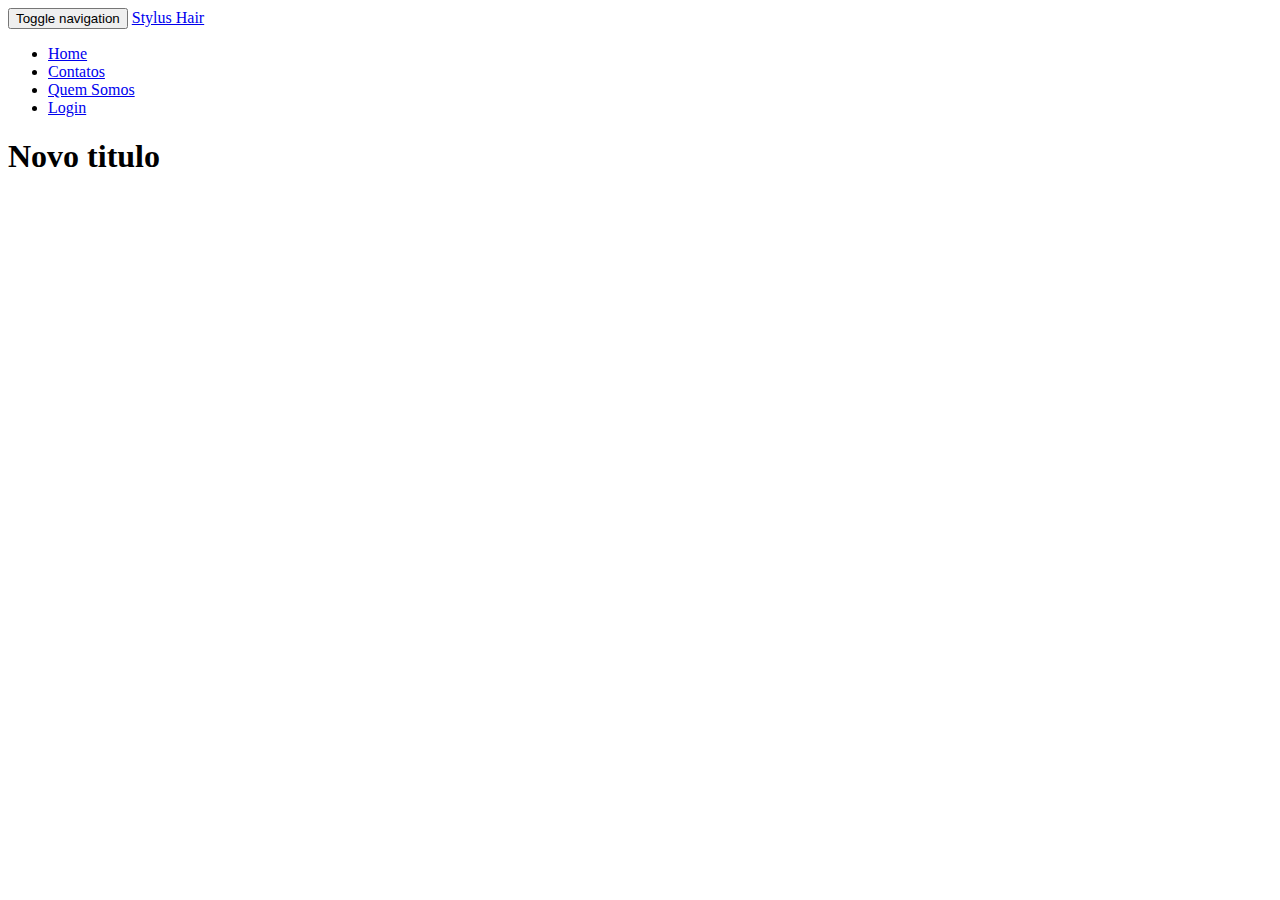
==== target/classes/templates/CadastroTitulo.html @ 7434b1c2 "Trabalho de conclucao" ====
<!DOCTYPE html>
<html xmlns="http://www.w3.org/1999/xhtml">
<head>
<meta charset="UTF-8"/>
<title>Stylu´s Hair</title>
<link rel="stylesheet" type="text/css" href="/css/bootstrap.min.css"/>
<link rel="stylesheet" type="text/css" href="/css/style.css"/>
</head>
<body>

 <div class="navbar navbar-default navbar-inverse navbar-static-top">
            <div class="container">
                <div class="navbar-header">
                    <button type="button" class="navbar-toggle" data-toggle="collapse" data-target="#navbar-ex-collapse">
                        <span class="sr-only">Toggle navigation</span>
                        <span class="icon-bar"></span>
                        <span class="icon-bar"></span>
                        <span class="icon-bar"></span>
                    </button>
                    <a class="navbar-brand" href="#" contenteditable="true">Stylus Hair</a>
                </div>
                <div class="collapse navbar-collapse" id="navbar-ex-collapse">
                    <ul class="nav navbar-nav navbar-right" id="Login">
                        <li class="active" id="Home">
                            <a href="index.html">Home</a>
                        </li>
                        <li>
                            <a href="contado.html" id="contatos" class="Contatos">Contatos</a>
                        </li>
                        <li>
                            <a href="Quem Somos.html" id="Quem somos" class="Quem somos">Quem Somos</a>
                        </li>
                        <li>
                            <a href="Login.html" id="Login" class="Login">Login</a>
                        </li>
                    </ul>
                </div>
            </div>
        </div>
<form class="form-hotizontal">
 <div class="panel panel-default">
  <div class="panel-heading">
  <h1 class="panel-title">Novo titulo</h1>
  
  </div>
 </div>
</form>

<script src="/js/boostrap.min.js"></script>
</body>
</html>
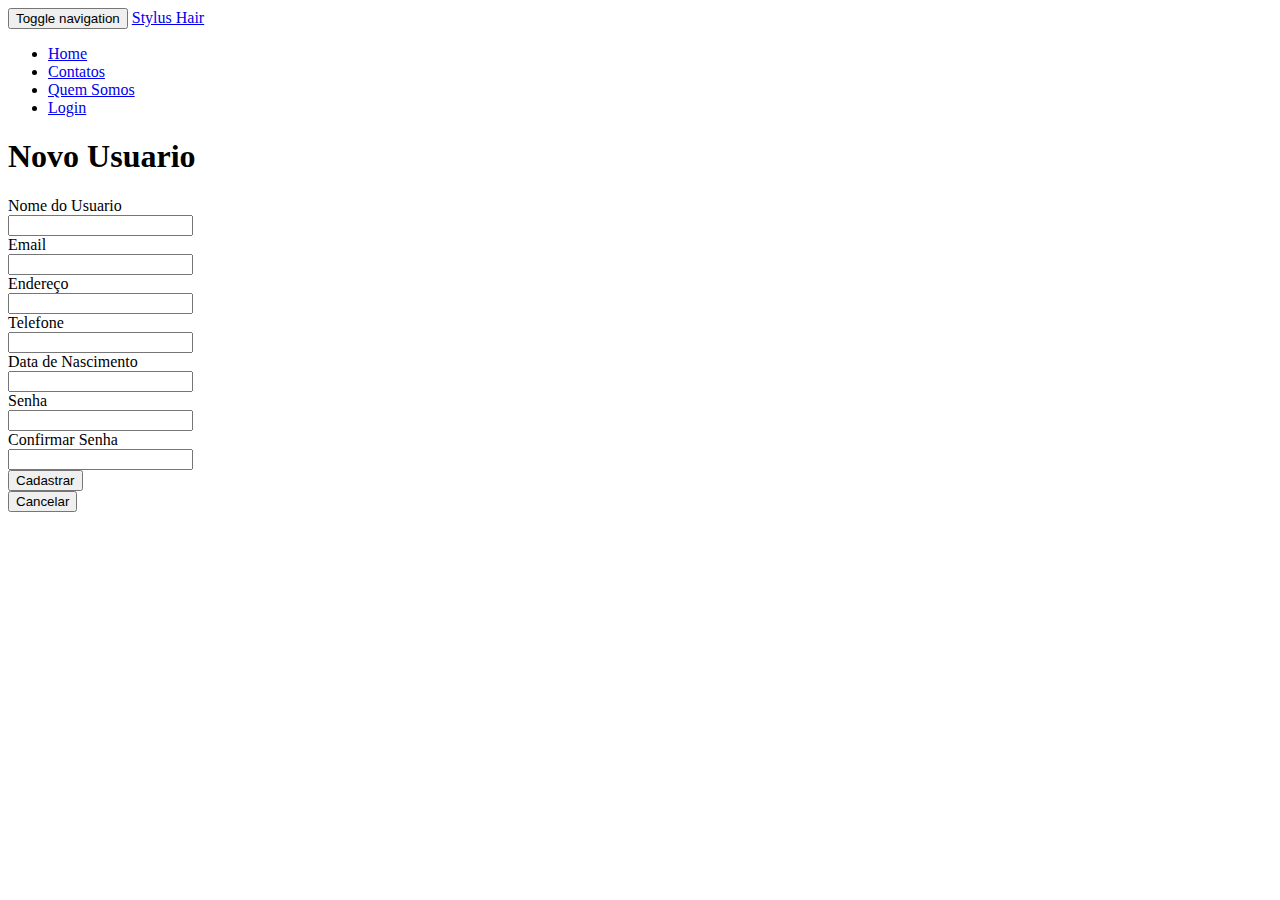
==== commit df79fc3a: "Commit 1.2" ====
--- a/target/classes/templates/CadastroTitulo.html
+++ b/target/classes/templates/CadastroTitulo.html
@@ -1,51 +1,124 @@
 <!DOCTYPE html>
 <html xmlns="http://www.w3.org/1999/xhtml">
 <head>
-<meta charset="UTF-8"/>
+<meta charset="UTF-8" />
 <title>Stylu´s Hair</title>
-<link rel="stylesheet" type="text/css" href="/css/bootstrap.min.css"/>
-<link rel="stylesheet" type="text/css" href="/css/style.css"/>
+<link rel="stylesheet" type="text/css" href="/css/bootstrap.min.css" />
+<link rel="stylesheet" type="text/css" href="/css/style.css" />
 </head>
 <body>
 
- <div class="navbar navbar-default navbar-inverse navbar-static-top">
-            <div class="container">
-                <div class="navbar-header">
-                    <button type="button" class="navbar-toggle" data-toggle="collapse" data-target="#navbar-ex-collapse">
-                        <span class="sr-only">Toggle navigation</span>
-                        <span class="icon-bar"></span>
-                        <span class="icon-bar"></span>
-                        <span class="icon-bar"></span>
-                    </button>
-                    <a class="navbar-brand" href="#" contenteditable="true">Stylus Hair</a>
-                </div>
-                <div class="collapse navbar-collapse" id="navbar-ex-collapse">
-                    <ul class="nav navbar-nav navbar-right" id="Login">
-                        <li class="active" id="Home">
-                            <a href="index.html">Home</a>
-                        </li>
-                        <li>
-                            <a href="contado.html" id="contatos" class="Contatos">Contatos</a>
-                        </li>
-                        <li>
-                            <a href="Quem Somos.html" id="Quem somos" class="Quem somos">Quem Somos</a>
-                        </li>
-                        <li>
-                            <a href="Login.html" id="Login" class="Login">Login</a>
-                        </li>
-                    </ul>
-                </div>
-            </div>
-        </div>
-<form class="form-hotizontal">
- <div class="panel panel-default">
-  <div class="panel-heading">
-  <h1 class="panel-title">Novo titulo</h1>
-  
-  </div>
- </div>
-</form>
+	<div class="navbar navbar-default navbar-inverse navbar-static-top">
+		<div class="container">
+			<div class="navbar-header">
+				<button type="button" class="navbar-toggle" data-toggle="collapse"
+					data-target="#navbar-ex-collapse">
+					<span class="sr-only">Toggle navigation</span> <span
+						class="icon-bar"></span> <span class="icon-bar"></span> <span
+						class="icon-bar"></span>
+				</button>
+				<a class="navbar-brand" href="#" contenteditable="true">Stylus
+					Hair</a>
+			</div>
+			<div class="collapse navbar-collapse" id="navbar-ex-collapse">
+				<ul class="nav navbar-nav navbar-right" id="Login">
+					<li class="active" id="Home"><a href="index.html">Home</a></li>
+					<li><a href="contado.html" id="contatos" class="Contatos">Contatos</a>
+					</li>
+					<li><a href="Quem Somos.html" id="Quem somos"
+						class="Quem somos">Quem Somos</a></li>
+					<li><a href="Login.html" id="Login" class="Login">Login</a></li>
+				</ul>
+			</div>
+		</div>
+	</div>
+	<form class="form-horizontal" method="POST" action="/titulos">
+		<div class="panel panel-default">
+			<div class="panel-heading">
+				<h1 class="panel-title">Novo Usuario</h1>
+			</div>
 
-<script src="/js/boostrap.min.js"></script>
+			<div class="panel-body">
+				<div class="form-group">
+					<label for="nome" class="col-sm-2 control-label">Nome do
+						Usuario</label>
+					<div class="col-sm-4">
+						<input type="text" class="form-control" id="nome" name= "nome" />
+
+					</div>
+				</div>
+
+				<div class="form-group">
+					<label for="email" class="col-sm-2 control-label">Email</label>
+					<div class="col-sm-4">
+						<input type="text" class="form-control" id="email" name= "email" />
+
+					</div>
+				</div>
+
+				<div class="form-group">
+					<label for="endereco" class="col-sm-2 control-label">Endereço</label>
+					<div class="col-sm-4">
+						<input type="text" class="form-control" id="endereco"
+							name="endereco" />
+
+
+					</div>
+				</div>
+
+				<div class="form-group">
+					<label for="telefone" class="col-sm-2 control-label">Telefone</label>
+					<div class="col-sm-2">
+						<input type="text" class="form-control" id="telefone"
+							name="telefone" />
+
+					</div>
+				</div>
+				<div class="form-group">
+					<label for="datanasci" class="col-sm-2 control-label">Data
+						de Nascimento</label>
+					<div class="col-sm-2">
+						<input type="text" class="form-control" id="datanasci"
+							name="datanasci" />
+
+					</div>
+				</div>
+
+
+				<div class="form-group">
+					<label for="senha" class="col-sm-2 control-label">Senha</label>
+					<div class="col-sm-2">
+						<input type="text" class="form-control" id="senha" name="senha" />
+
+					</div>
+				</div>
+
+
+				<div class="form-group">
+					<label for="confsenha" class="col-sm-2 control-label">Confirmar
+						Senha</label>
+					<div class="col-sm-2">
+						<input type="text" class="form-control" id="confsenha"
+							name="confsenha" />
+
+					</div>
+				</div>
+				<div class="form-group">
+
+					<div class="col-sm-offset-2 col-sm-10">
+						<button type="submit" class="btn btn-primary">Cadastrar</button>
+
+					</div>
+				</div>
+				<div class="col-sm-offset-2 col-sm-10">
+					<button type="submit" class="btn btn-default">Cancelar</button>
+				</div>
+			</div>
+		</div>
+
+
+	</form>
+
+	<script src="/js/boostrap.min.js"></script>
 </body>
 </html>